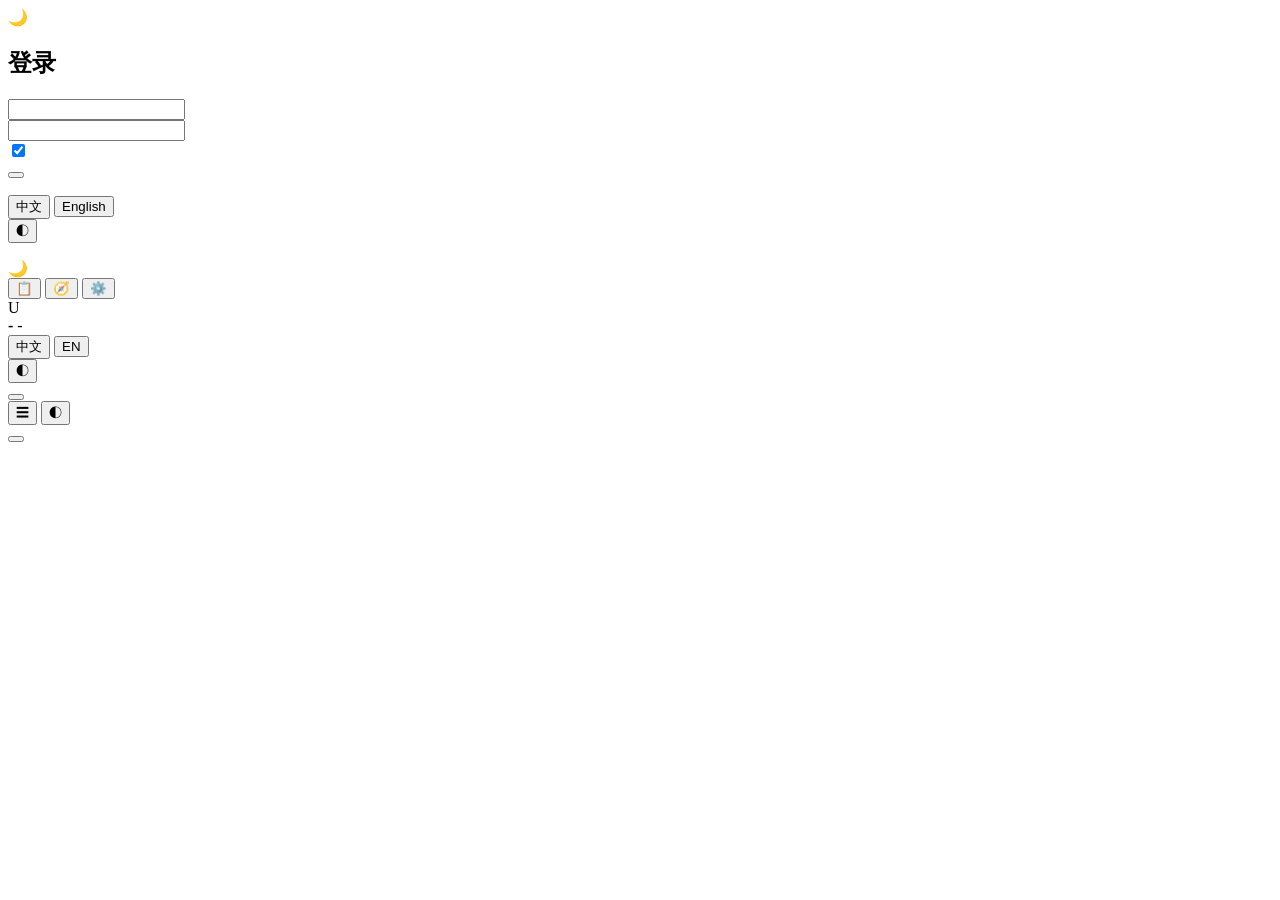
==== frontend/user/index.html @ 0d979a79 "首次开源提交：作息安排 / Time To Sleep 根据历史睡眠记录，用基于公开文献的调整算法生成未来 1–30 天的作息调整建议与每日三餐建议时间。  - 后端：FastAPI + SQLAlc" ====
<!DOCTYPE html>
<html lang="zh-CN" data-theme="dark">
  <head>
    <meta charset="utf-8" />
    <meta name="viewport" content="width=device-width, initial-scale=1, viewport-fit=cover" />
    <meta name="color-scheme" content="dark light" />
    <!-- 资源地址一律用站点绝对路径（/shared、/user），与后端挂载点一致，
         这样站点无论挂在域名根还是子路径下都能正确加载。 -->
    <title>作息安排</title>
    <link rel="icon" href="/user/favicon.svg" type="image/svg+xml" />
    <link rel="stylesheet" href="/shared/base.css" />
    <link rel="stylesheet" href="/user/css/app.css" />
  </head>
  <body>
    <!-- 登录页 -->
    <section id="view-login" class="auth-page hidden">
      <div class="auth-card">
        <div class="auth-logo">🌙</div>
        <h1 data-i18n="login.title">登录</h1>
        <p class="auth-sub" data-i18n="login.subtitle"></p>

        <form id="login-form" class="auth-form" autocomplete="on">
          <div class="field">
            <label for="login-username" data-i18n="login.username"></label>
            <input id="login-username" class="input" name="username" autocomplete="username"
                   maxlength="32" required />
          </div>
          <div class="field">
            <label for="login-password" data-i18n="login.password"></label>
            <input id="login-password" class="input" name="password" type="password"
                   autocomplete="current-password" maxlength="72" required />
          </div>
          <label class="checkbox">
            <input id="login-remember" type="checkbox" checked />
            <span data-i18n="login.remember"></span>
          </label>
          <div id="login-error" class="inline-error"></div>
          <button id="login-submit" class="btn btn-primary btn-block" type="submit" data-i18n="login.submit"></button>
        </form>

        <div class="row" style="justify-content: center; margin-top: 16px">
          <div class="lang-switch" id="login-lang">
            <button type="button" data-lang="zh">中文</button>
            <button type="button" data-lang="en">English</button>
          </div>
          <button type="button" class="icon-btn" id="login-theme" title="theme">◐</button>
        </div>

        <p class="auth-foot" data-i18n="login.noSelfRegister"></p>
      </div>
    </section>

    <!-- 主应用 -->
    <section id="view-app" class="app-shell hidden">
      <div id="sidebar-backdrop" class="sidebar-backdrop hidden"></div>

      <aside id="sidebar" class="sidebar">
        <div class="brand">
          <div class="brand-mark">🌙</div>
          <div class="brand-text">
            <strong data-i18n="app.name"></strong>
            <span data-i18n="app.tagline"></span>
          </div>
        </div>

        <nav class="nav" id="nav">
          <button class="nav-item" data-route="records">
            <span class="nav-icon">📋</span><span data-i18n="nav.records"></span>
          </button>
          <button class="nav-item" data-route="advice">
            <span class="nav-icon">🧭</span><span data-i18n="nav.advice"></span>
          </button>
          <button class="nav-item" data-route="settings">
            <span class="nav-icon">⚙️</span><span data-i18n="nav.settings"></span>
          </button>
        </nav>

        <div class="sidebar-foot">
          <div class="user-chip">
            <div class="avatar" id="user-avatar">U</div>
            <div class="meta">
              <strong id="user-name">-</strong>
              <span id="user-role">-</span>
            </div>
          </div>
          <div class="prefs-row">
            <div class="lang-switch" id="app-lang">
              <button type="button" data-lang="zh">中文</button>
              <button type="button" data-lang="en">EN</button>
            </div>
            <button type="button" class="icon-btn" id="app-theme" title="theme">◐</button>
          </div>
          <button class="btn btn-sm btn-block" id="logout-btn" data-i18n="nav.logout"></button>
        </div>
      </aside>

      <div class="main">
        <header class="topbar">
          <button type="button" class="icon-btn" id="menu-btn">☰</button>
          <strong data-i18n="app.name"></strong>
          <button type="button" class="icon-btn" id="top-theme">◐</button>
        </header>
        <main id="route-view" class="page"></main>
        <!-- 内容区页脚：只放参考文献入口；路由重绘不会清掉它，侧栏的 .sidebar-foot 不受影响 -->
        <footer class="page-foot">
          <button type="button" class="btn btn-sm btn-ghost" id="references-open" data-i18n="references.open"></button>
        </footer>
      </div>
    </section>

    <script type="module" src="/user/js/main.js"></script>
  </body>
</html>
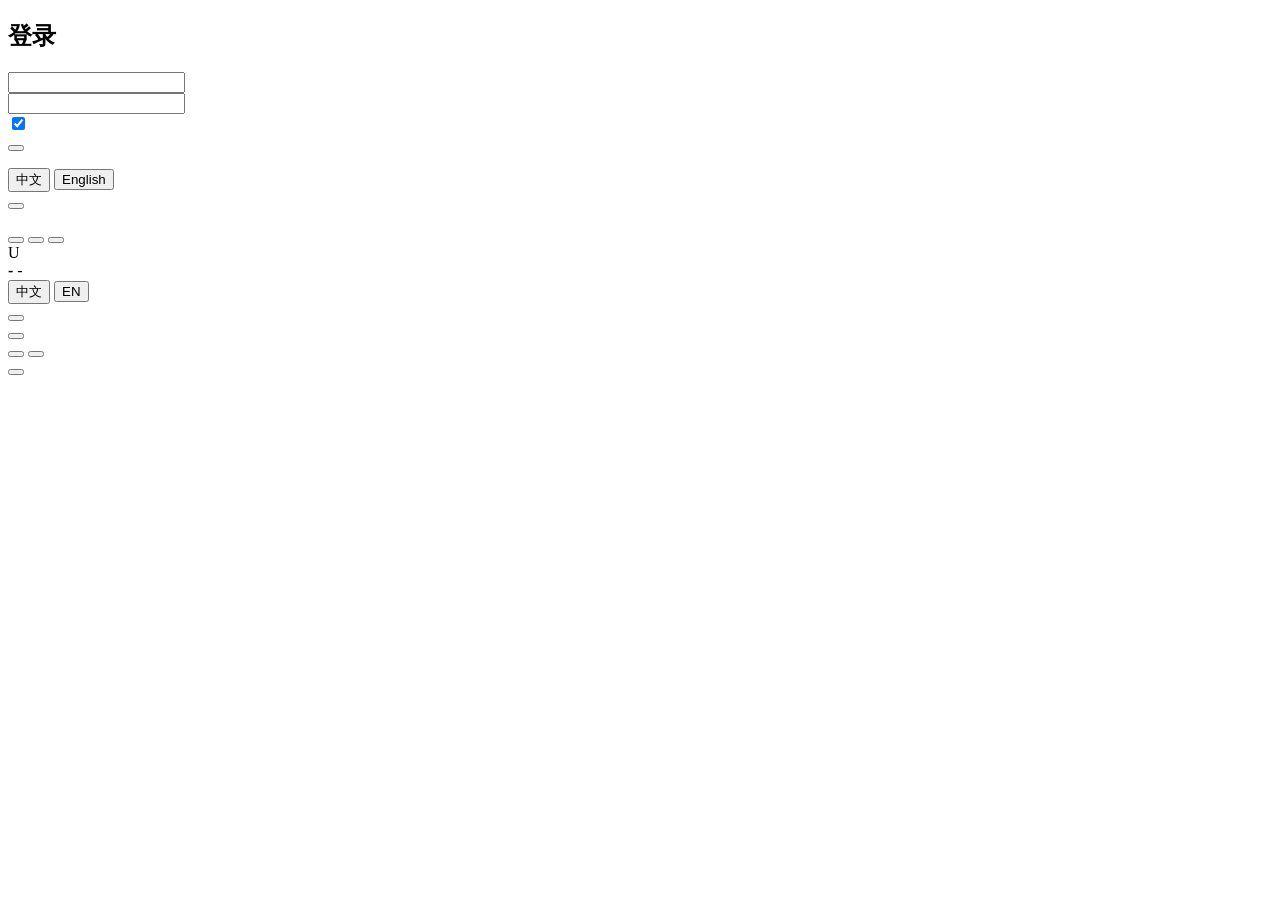
==== commit f5588a89: "feat(ui): 界面图标全部换成内联 SVG - 新增 frontend/shared/icons.js：24 个 24×24 线性图标；iconSvg(name, size) 输出带   cla" ====
--- a/frontend/user/index.html
+++ b/frontend/user/index.html
@@ -10,12 +10,28 @@
     <link rel="icon" href="/user/favicon.svg" type="image/svg+xml" />
     <link rel="stylesheet" href="/shared/base.css" />
     <link rel="stylesheet" href="/user/css/app.css" />
+
+    <!-- 首屏要 12 个 ES 模块。浏览器默认是「解析 main.js 才知道它 import 谁」，白等 1–2 个 RTT；
+         这里在解析 HTML 时就把它们全部声明出去，可以并行下载。
+         同源模块不要写 crossorigin：凭据模式必须与真正的模块请求一致，否则会重复下载两份。 -->
+    <link rel="modulepreload" href="/user/js/main.js" />
+    <link rel="modulepreload" href="/user/js/pages/advice.js" />
+    <link rel="modulepreload" href="/user/js/pages/records.js" />
+    <link rel="modulepreload" href="/user/js/pages/settings.js" />
+    <link rel="modulepreload" href="/user/js/references-modal.js" />
+    <link rel="modulepreload" href="/shared/api.js" />
+    <link rel="modulepreload" href="/shared/boot-cache.js" />
+    <link rel="modulepreload" href="/shared/ui.js" />
+    <link rel="modulepreload" href="/shared/i18n.js" />
+    <link rel="modulepreload" href="/shared/references.js" />
+    <link rel="modulepreload" href="/shared/timeline.js" />
+    <link rel="modulepreload" href="/shared/timepicker.js" />
   </head>
   <body>
     <!-- 登录页 -->
     <section id="view-login" class="auth-page hidden">
       <div class="auth-card">
-        <div class="auth-logo">🌙</div>
+        <div class="auth-logo" data-icon="moon"></div>
         <h1 data-i18n="login.title">登录</h1>
         <p class="auth-sub" data-i18n="login.subtitle"></p>
 
@@ -43,7 +59,7 @@
             <button type="button" data-lang="zh">中文</button>
             <button type="button" data-lang="en">English</button>
           </div>
-          <button type="button" class="icon-btn" id="login-theme" title="theme">◐</button>
+          <button type="button" class="icon-btn" id="login-theme" data-icon="moon" title="theme"></button>
         </div>
 
         <p class="auth-foot" data-i18n="login.noSelfRegister"></p>
@@ -56,7 +72,7 @@
 
       <aside id="sidebar" class="sidebar">
         <div class="brand">
-          <div class="brand-mark">🌙</div>
+          <div class="brand-mark" data-icon="moon"></div>
           <div class="brand-text">
             <strong data-i18n="app.name"></strong>
             <span data-i18n="app.tagline"></span>
@@ -65,13 +81,13 @@
 
         <nav class="nav" id="nav">
           <button class="nav-item" data-route="records">
-            <span class="nav-icon">📋</span><span data-i18n="nav.records"></span>
+            <span class="nav-icon" data-icon="records"></span><span data-i18n="nav.records"></span>
           </button>
           <button class="nav-item" data-route="advice">
-            <span class="nav-icon">🧭</span><span data-i18n="nav.advice"></span>
+            <span class="nav-icon" data-icon="advice"></span><span data-i18n="nav.advice"></span>
           </button>
           <button class="nav-item" data-route="settings">
-            <span class="nav-icon">⚙️</span><span data-i18n="nav.settings"></span>
+            <span class="nav-icon" data-icon="settings"></span><span data-i18n="nav.settings"></span>
           </button>
         </nav>
 
@@ -88,7 +104,7 @@
               <button type="button" data-lang="zh">中文</button>
               <button type="button" data-lang="en">EN</button>
             </div>
-            <button type="button" class="icon-btn" id="app-theme" title="theme">◐</button>
+            <button type="button" class="icon-btn" id="app-theme" data-icon="moon" title="theme"></button>
           </div>
           <button class="btn btn-sm btn-block" id="logout-btn" data-i18n="nav.logout"></button>
         </div>
@@ -96,9 +112,9 @@
 
       <div class="main">
         <header class="topbar">
-          <button type="button" class="icon-btn" id="menu-btn">☰</button>
+          <button type="button" class="icon-btn" id="menu-btn" data-icon="menu"></button>
           <strong data-i18n="app.name"></strong>
-          <button type="button" class="icon-btn" id="top-theme">◐</button>
+          <button type="button" class="icon-btn" id="top-theme" data-icon="moon"></button>
         </header>
         <main id="route-view" class="page"></main>
         <!-- 内容区页脚：只放参考文献入口；路由重绘不会清掉它，侧栏的 .sidebar-foot 不受影响 -->
